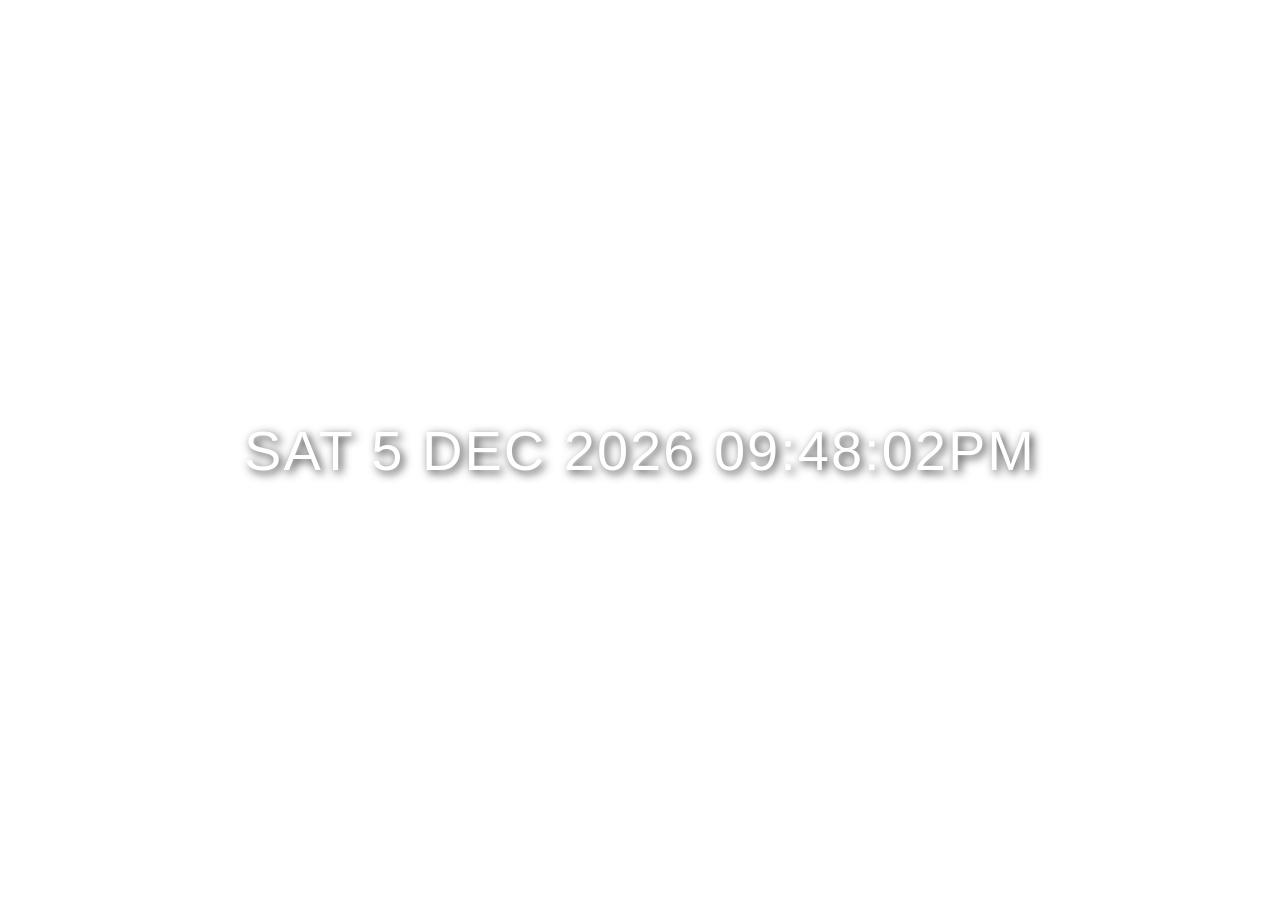
==== clock-widget/index.html @ 0023c38e "Add files via upload" ====
<!DOCTYPE html>
<html lang="en">
<head>
    <meta charset="UTF-8">
    <meta name="viewport" content="width=device-width, initial-scale=1.0">
    <title>Clock Widget</title>
    <link rel="stylesheet" href="style.css">
</head>
<body>
    <div id="clock-container"></div>
    <script src="script.js"></script>
</body>
</html>
---- clock-widget/style.css ----
body {
    background-color: transparent; 
    margin: 0;
    display: flex;
    align-items: center;
    justify-content: center;
    height: 100vh;
    overflow: hidden;
    font-family: 'Helvetica';
}

#clock-container {
    color: white;
    font-size: 3.5rem;
    font-weight: 500; /* Extra bold for that digital look */
    text-shadow: 3px 3px 10px rgba(0, 0, 0, 0.8);
    white-space: nowrap;
    text-transform: uppercase; /* Force ALL CAPS like your example */
    letter-spacing: 2px;
}
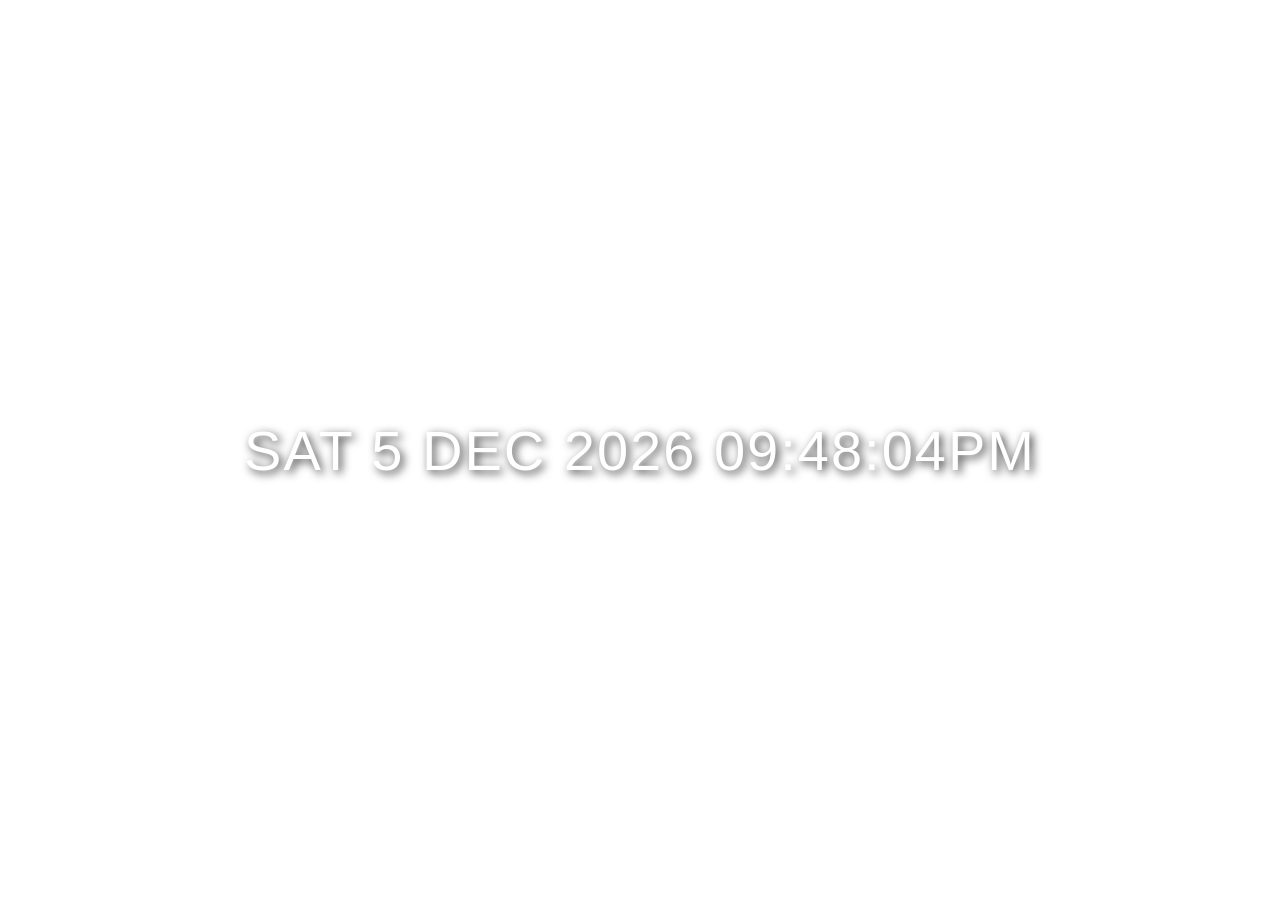
==== commit 64fa1bff: "Add files via upload" ====
--- a/clock-widget/index.html
+++ b/clock-widget/index.html
@@ -3,7 +3,7 @@
 <head>
     <meta charset="UTF-8">
     <meta name="viewport" content="width=device-width, initial-scale=1.0">
-    <title>Clock Widget</title>
+    <title>OsianWildGoode | Clock Widget</title>
     <link rel="stylesheet" href="style.css">
 </head>
 <body>
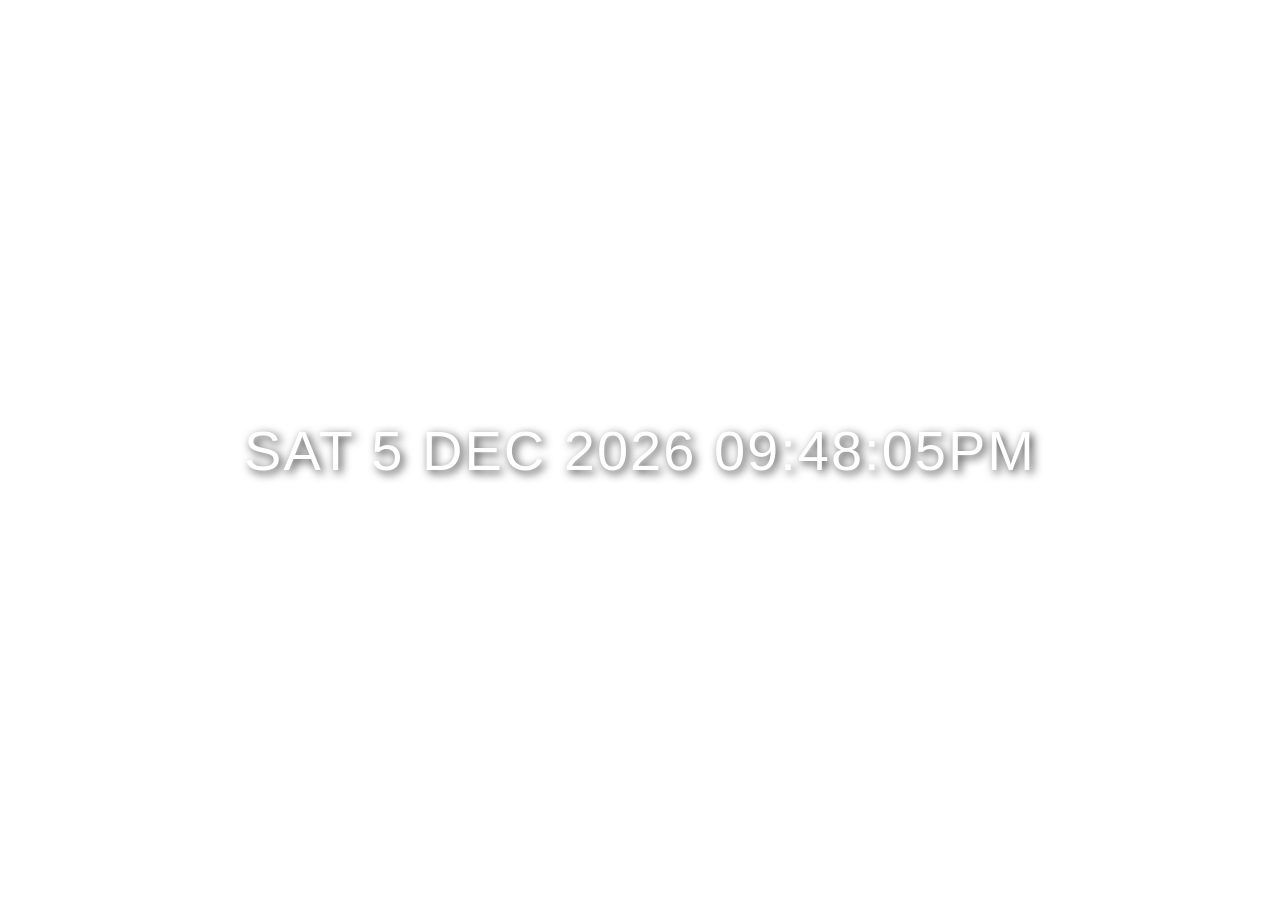
==== commit b00e48bb: "Add files via upload" ====
--- a/clock-widget/index.html
+++ b/clock-widget/index.html
@@ -3,7 +3,7 @@
 <head>
     <meta charset="UTF-8">
     <meta name="viewport" content="width=device-width, initial-scale=1.0">
-    <title>OsianWildGoode | Clock Widget</title>
+    <title>Clock Widget</title>
     <link rel="stylesheet" href="style.css">
 </head>
 <body>
